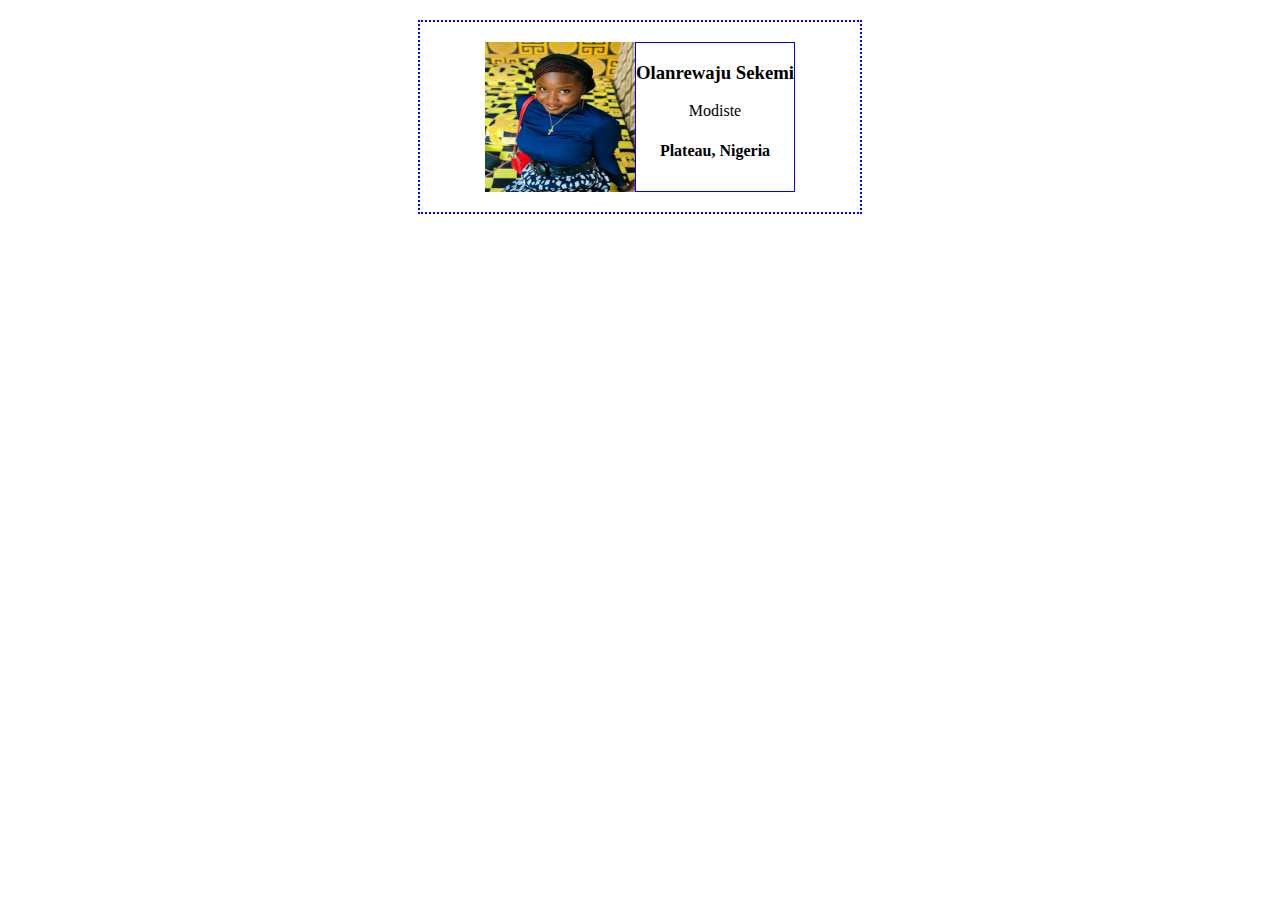
==== businesscard.html @ d5f15d3a "initial commit" ====
<!DOCTYPE html>
<html>
<head>
	<title>business card</title>
</head>
<link rel="stylesheet" type="text/css" href="styles.css">
<body>
	<div class="card">
		<img class="image" 
		src="img1.jpg" 																		
		alt="kemi sitting on a bed with yellow and black bedcover">
		<div class="border">
		<h3 class="italic">Olanrewaju Sekemi</h3>
		<p>Modiste</p>
		<h4 class="italic">Plateau, Nigeria</h4>
	</div>
	</div>
</body>
</html>
---- styles.css ----
#kemi {
	display: flex;
	flex-direction: row;
	background-color:#2F343F
	
}
.input-div {
	width: 400px;
	display:flex;
	flex-direction: row;
	justify-content: space-between;
}

.input-div label {
	display: block;
}

.input-div input {
	padding: 5px 10px;
	margin: 10px 0 5px;
	border: 2px bold black;
	border-radius: 6px
}

/*.input-div2 {
	width: 400px;
	display: flex;
	flex-direction: row;
	justify-content: space-between;
}
.input-div2 input {
	padding: 5px 10px;
	margin: 10px 0 5px;
}
.input-div3 {
	width: 400px;
	display: flex;
	flex-direction: row;
	justify-content: space-between;
}
.input-div3 input {
	padding: 5px 10px;
	margin: 10px 0 5px;
}
*/
/*.button {
	border: 2px solid black;
	border-radius: 30px;
}*/
body{
	margin: 20px;
}
.image{
	width: 150px;
	height: 150px
}
.card{
	border: 2px dotted blue;
	padding: 20px;
	display: flex;
	justify-content: center;
	width: 400px;
	margin-left: auto;
	margin-right: auto;
	

	
		

}
.border{
	border: 1px solid blue;
	width: 400p
	margin-right:200px;
	text-align: center;
	
}
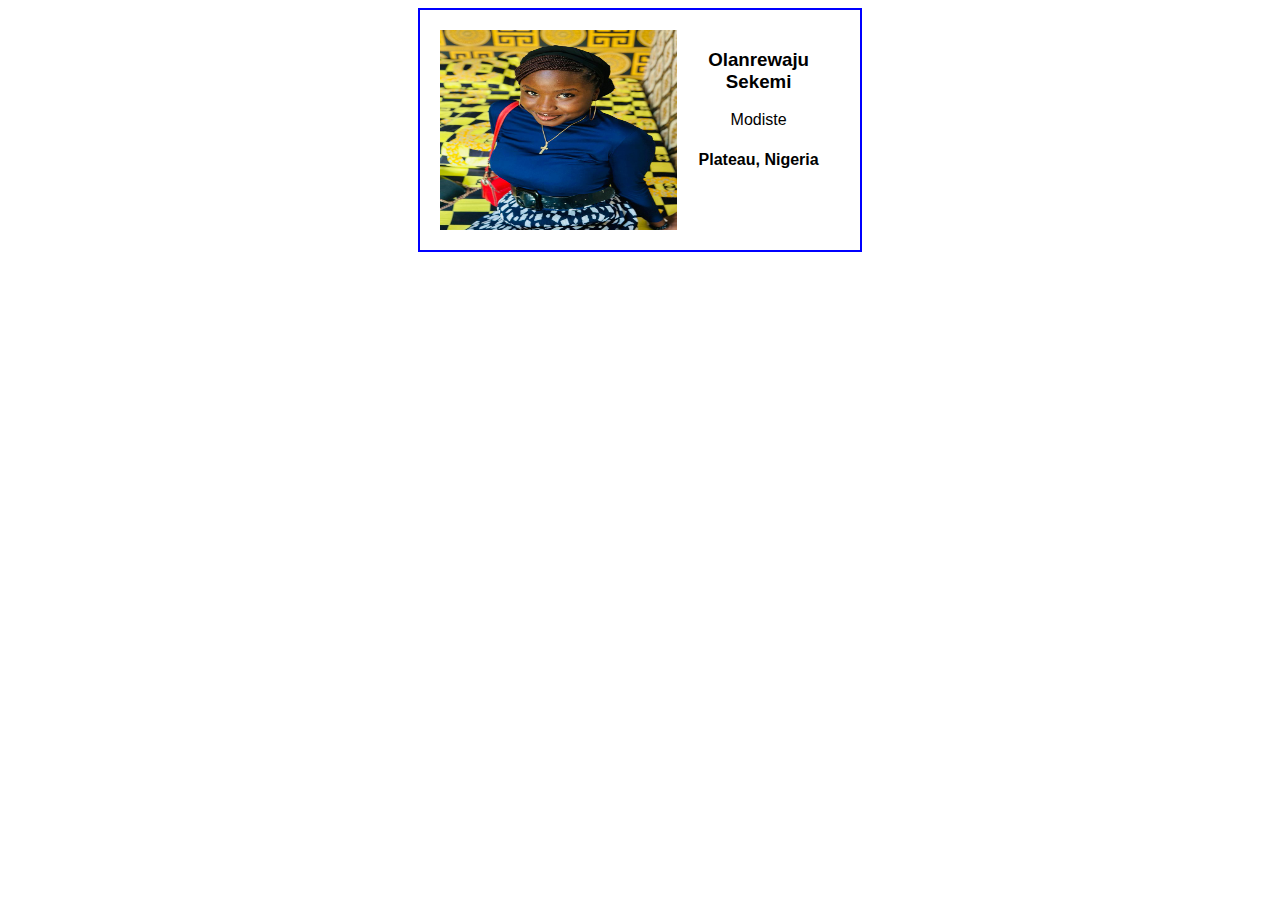
==== commit c5c5a9ef: "initial commit" ====
--- a/businesscard.html
+++ b/businesscard.html
@@ -6,14 +6,14 @@
 <link rel="stylesheet" type="text/css" href="styles.css">
 <body>
 	<div class="card">
-		<img class="image" 
-		src="img1.jpg" 																		
-		alt="kemi sitting on a bed with yellow and black bedcover">
+		<img class="image" src="img1.jpg"alt="kemi sitting on a bed with yellow and black bedcover">
+		<br>
 		<div class="border">
 		<h3 class="italic">Olanrewaju Sekemi</h3>
 		<p>Modiste</p>
 		<h4 class="italic">Plateau, Nigeria</h4>
 	</div>
+	
 	</div>
 </body>
 </html>--- a/styles.css
+++ b/styles.css
@@ -47,31 +47,32 @@
 	border: 2px solid black;
 	border-radius: 30px;
 }*/
-body{
-	margin: 20px;
-}
+
 .image{
-	width: 150px;
-	height: 150px
+	width: 250px;
+	height: 200px
 }
 .card{
-	border: 2px dotted blue;
+	border: 2px solid blue;
 	padding: 20px;
 	display: flex;
 	justify-content: center;
 	width: 400px;
-	margin-left: auto;
-	margin-right: auto;
-	
+	border-bottom: 2px solid blue;
+	font-family: verdana, geneva,tahoma, sans-serif;
+	margin: 0 auto;
 
 	
 		
 
 }
 .border{
-	border: 1px solid blue;
-	width: 400p
-	margin-right:200px;
+	width: 400px
+	margin:200px;
 	text-align: center;
+	padding-left: 30px
+	width: fit-content;
+
+
 	
 }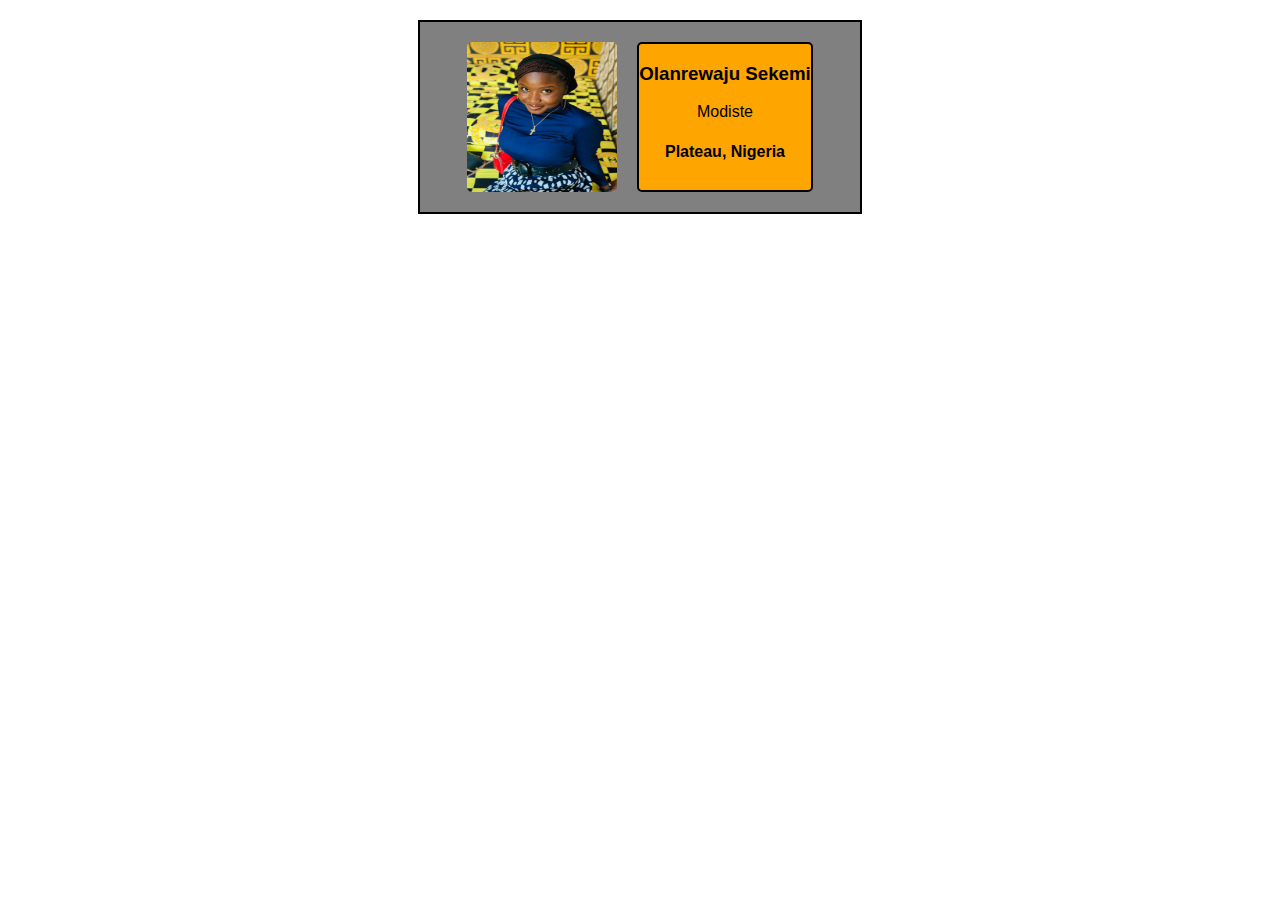
==== commit 96e9a084: "initial commit" ====
--- a/businesscard.html
+++ b/businesscard.html
@@ -7,13 +7,12 @@
 <body>
 	<div class="card">
 		<img class="image" src="img1.jpg"alt="kemi sitting on a bed with yellow and black bedcover">
-		<br>
+		
 		<div class="border">
-		<h3 class="italic">Olanrewaju Sekemi</h3>
-		<p>Modiste</p>
-		<h4 class="italic">Plateau, Nigeria</h4>
-	</div>
-	
+			<h3 class="italic">Olanrewaju Sekemi</h3>
+			<p>Modiste</p>
+			<h4 class="italic">Plateau, Nigeria</h4>
+		</div>
 	</div>
 </body>
 </html>--- a/styles.css
+++ b/styles.css
@@ -49,18 +49,22 @@
 }*/
 
 .image{
-	width: 250px;
-	height: 200px
+	width: 150px;
+	height: 150px;
+	border-radius: 5px
 }
 .card{
-	border: 2px solid blue;
+	border: 2px solid black;
 	padding: 20px;
 	display: flex;
 	justify-content: center;
 	width: 400px;
-	border-bottom: 2px solid blue;
+	border-bottom: 2px solid black;
 	font-family: verdana, geneva,tahoma, sans-serif;
-	margin: 0 auto;
+	margin: 20px auto;
+	background-color: grey;
+
+	
 
 	
 		
@@ -70,8 +74,12 @@
 	width: 400px
 	margin:200px;
 	text-align: center;
-	padding-left: 30px
 	width: fit-content;
+	border:2px solid black;
+	border-radius: 5px;
+	margin-left: 20px;
+	background: orange;
+
 
 
 	
